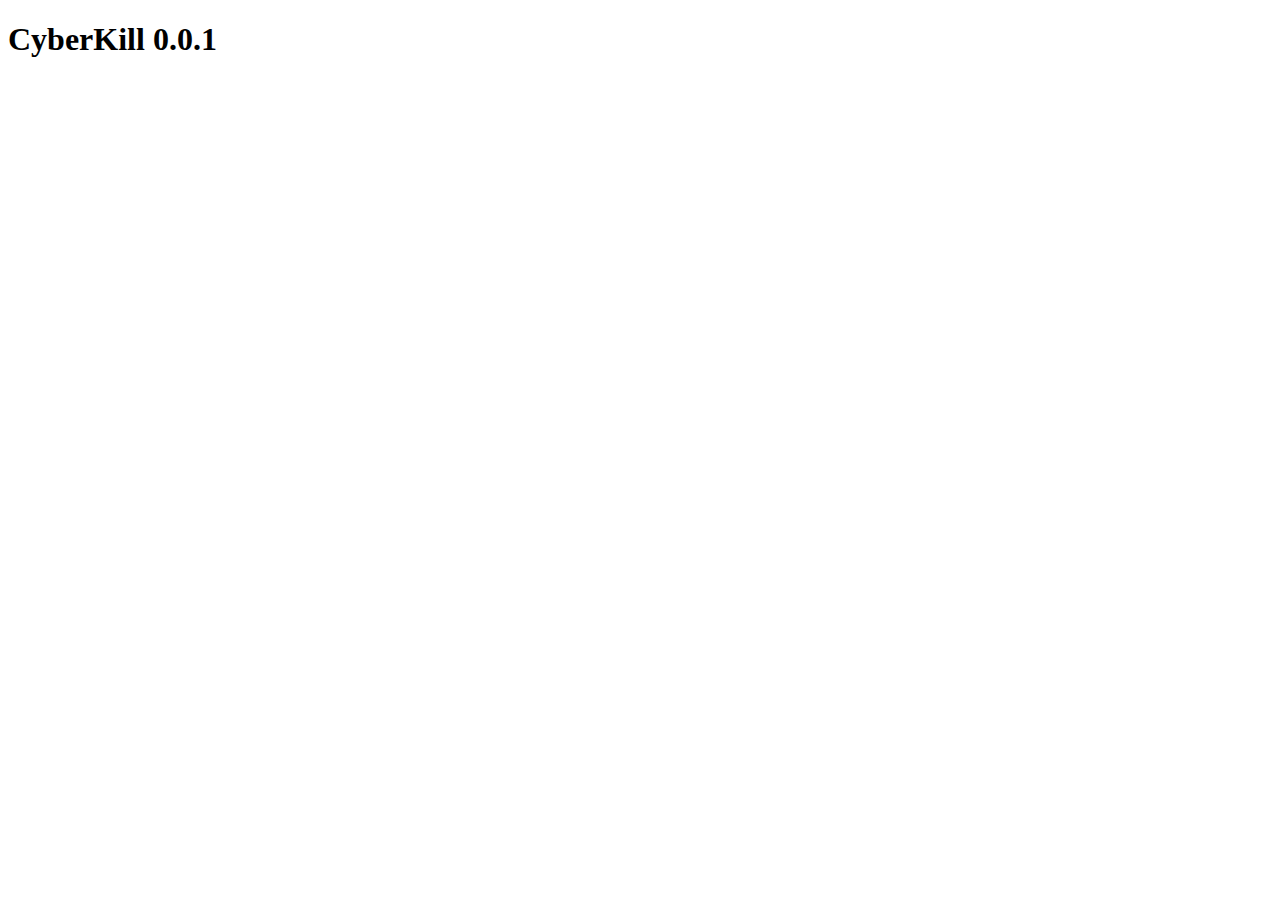
==== web-client/public/index.html @ f406d1b6 "Init directory structure for WebAssembly and Game Client." ====
<!DOCTYPE html>
<html lang="en">

<head>
    <meta charset="UTF-8">
    <meta http-equiv="X-UA-Compatible" content="IE=edge">
    <meta name="viewport" content="width=device-width, initial-scale=1.0">
    <script type="text/javascript" src="wasm/wasm_exec.js"></script>
    <title>CyberKill 0.0.1</title>
</head>

<body>
    <h1>CyberKill 0.0.1</h1>
    <script type="text/javascript">
        const go = new Go();

        WebAssembly.instantiateStreaming(fetch('wasm/cyber-kill-client.wasm'), go.importObject).then(result => {
            go.run(result.instance);
        });
    </script>
</body>

</html>
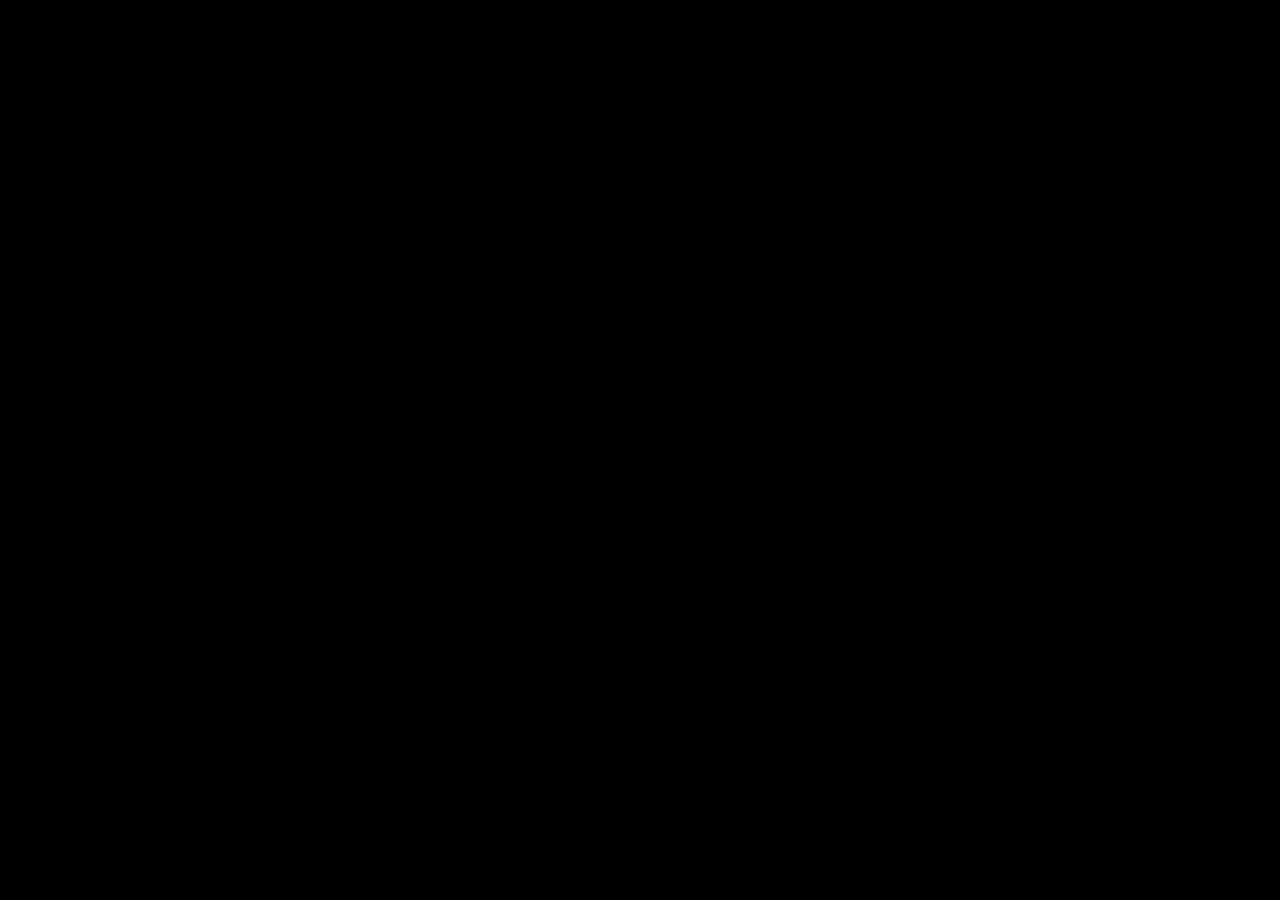
==== commit 8c8385a1: "Integrate Three.js into Web Client with example." ====
--- a/web-client/public/index.html
+++ b/web-client/public/index.html
@@ -5,12 +5,13 @@
     <meta charset="UTF-8">
     <meta http-equiv="X-UA-Compatible" content="IE=edge">
     <meta name="viewport" content="width=device-width, initial-scale=1.0">
+    <link rel="stylesheet" href="css/index.css">
+    <script type="text/javascript" src="js/lib/three.min.js"></script>
     <script type="text/javascript" src="wasm/wasm_exec.js"></script>
     <title>CyberKill 0.0.1</title>
 </head>
 
 <body>
-    <h1>CyberKill 0.0.1</h1>
     <script type="text/javascript">
         const go = new Go();
 
--- a/web-client/public/css/index.css
+++ b/web-client/public/css/index.css
@@ -0,0 +1,5 @@
+html, body {
+    background: black;
+    margin: 0;
+    overflow: hidden;
+}